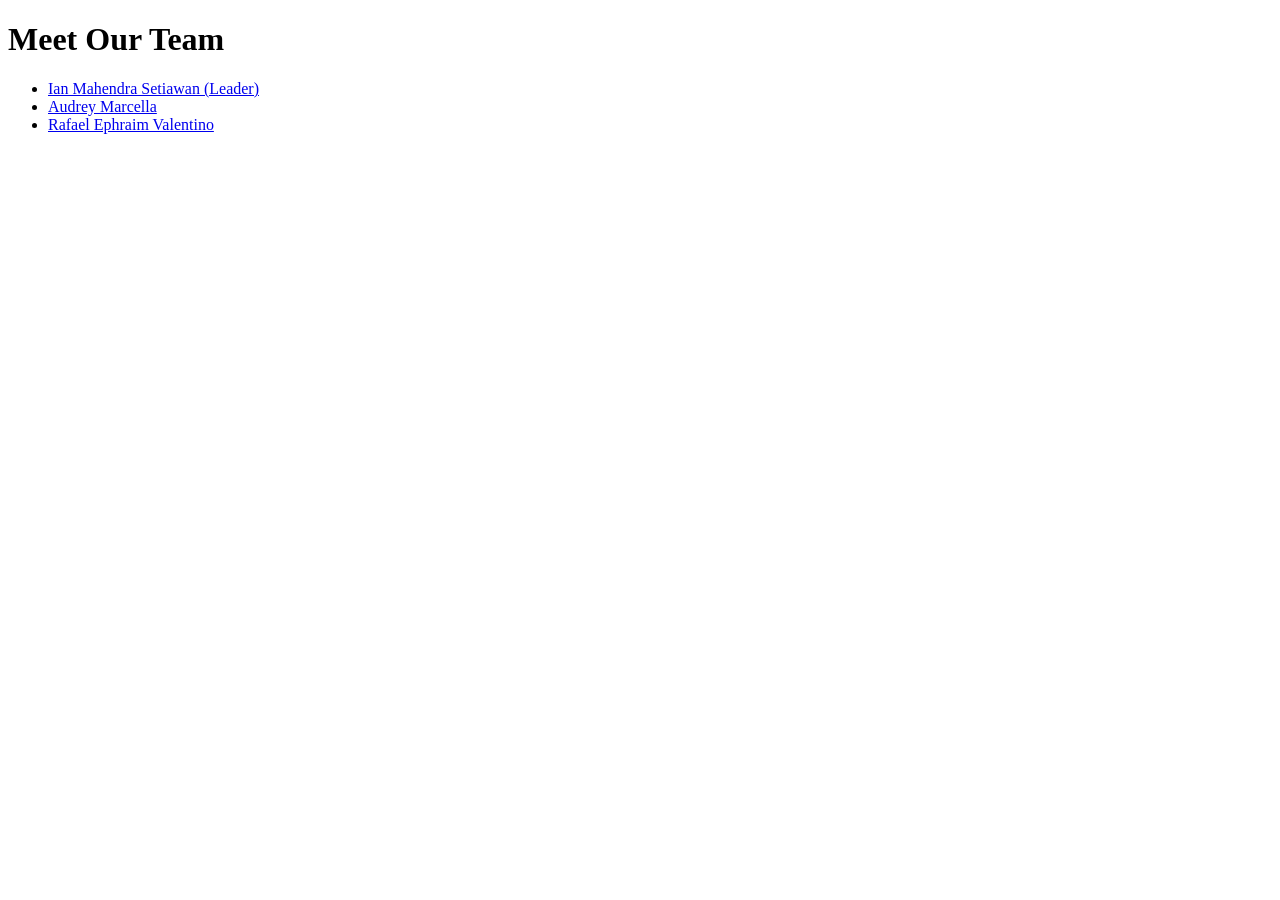
==== index.html @ afebc34c "Initial Main Page" ====
<!DOCTYPE html>
<html lang="en">
<head>
    <meta charset="UTF-8">
    <meta name="viewport" content="width=device-width, initial-scale=1.0">
    <title>Homepage</title>
</head>
<body>
    <h1>Meet Our Team</h1>
    <ul>
        <li><a href="ian.html">Ian Mahendra Setiawan (Leader)</a></li>
        <li><a href="audrey.html">Audrey Marcella</a></li>
        <li><a href="rafael.html">Rafael Ephraim Valentino</a></li>
    </ul>
</body>
</html>
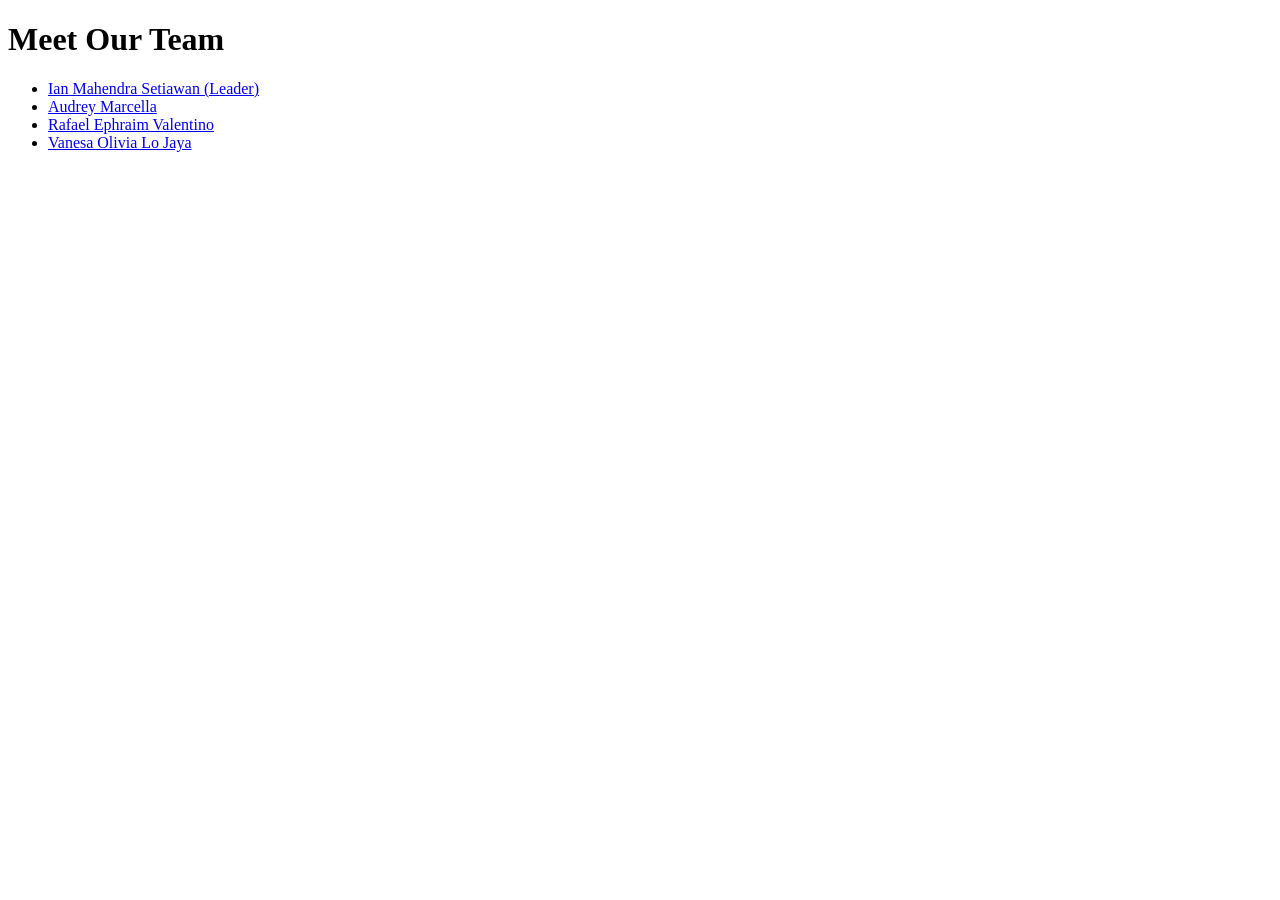
==== commit 8b34ee04: "Added Lo Jaya to index.html" ====
--- a/index.html
+++ b/index.html
@@ -11,6 +11,7 @@
         <li><a href="ian.html">Ian Mahendra Setiawan (Leader)</a></li>
         <li><a href="audrey.html">Audrey Marcella</a></li>
         <li><a href="rafael.html">Rafael Ephraim Valentino</a></li>
+        <li><a href="lojaya.html">Vanesa Olivia Lo Jaya</a></li>
     </ul>
 </body>
 </html>
